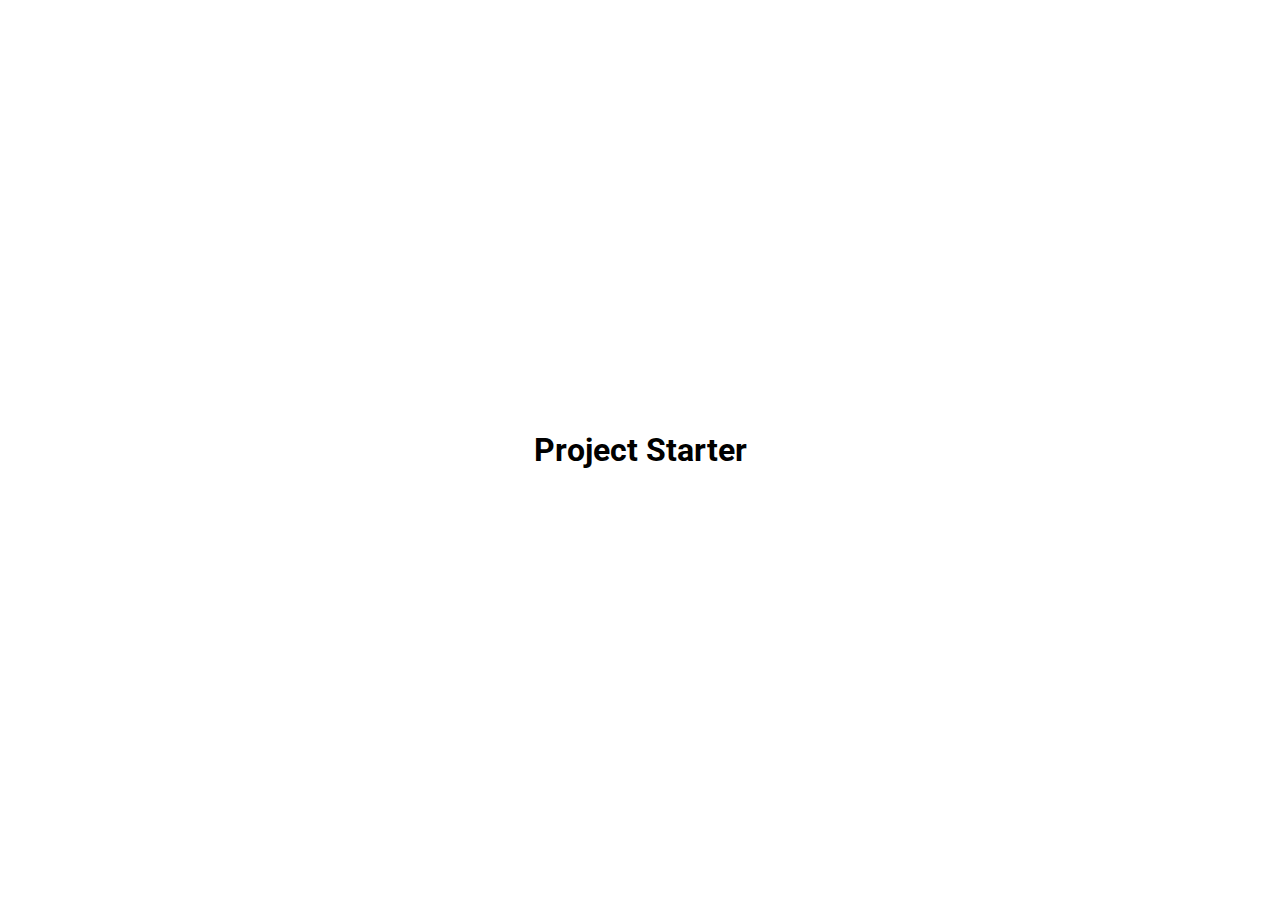
==== expanding_cards/index.html @ f406ad1a "project_starter added" ====
<!DOCTYPE html>
<html lang="en">
<head>
    <meta charset="UTF-8">
    <meta name="viewport" content="width=device-width, initial-scale=1.0">
    <link rel="stylesheet" href="style.css">
    
    <title>Expanding Cards</title>
</head>
<body>
    <h1>Project Starter</h1>
    





    <script src="script.js"></script>  
</body>
</html>
---- expanding_cards/style.css ----
@import url('https://fonts.googleapis.com/css2?family=Inter&family=Montserrat:ital,wght@0,400;0,700;0,900;1,400&family=Roboto:wght@400;700&display=swap');

*{
    box-sizing: border-box;
}

body {
    font-family: 'Roboto', sans-serif;
    margin:0;
    display: flex;
    flex-direction: column;
    align-items: center;
    justify-content: center;
    overflow: hidden;
    height: 100vh;
}
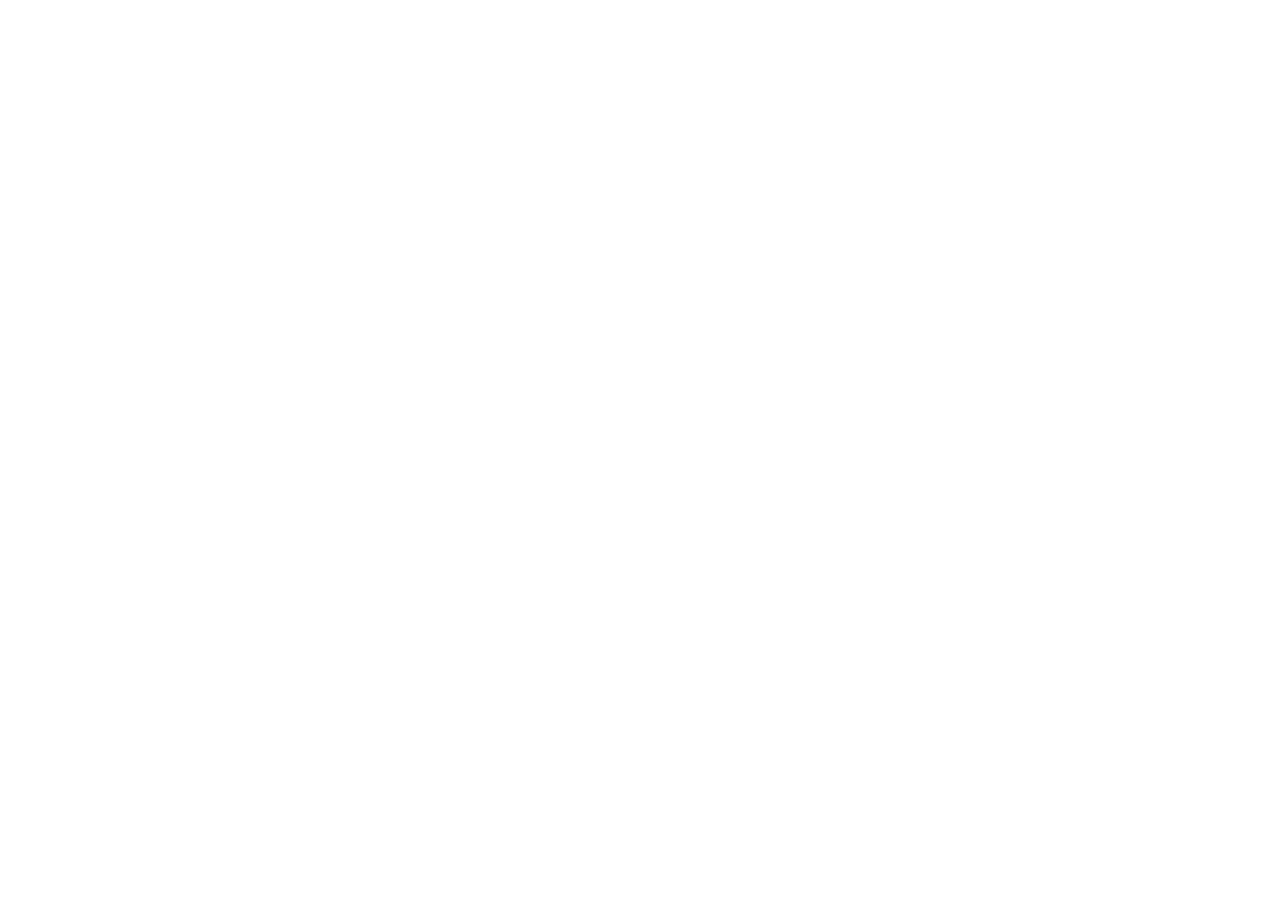
==== commit 8e8c6a2b: "expandig cards project finished" ====
--- a/expanding_cards/index.html
+++ b/expanding_cards/index.html
@@ -8,12 +8,27 @@
     <title>Expanding Cards</title>
 </head>
 <body>
-    <h1>Project Starter</h1>
-    
+    <div class="container">
+        <div class="panel active" style="background-image: url('https://cdn.pixabay.com/photo/2016/08/11/23/48/mountains-1587287_1280.jpg') ">
+        <h3>Nature's majesty</h3>
+        </div>
 
+        <div class="panel" style="background-image: url('https://cdn.pixabay.com/photo/2018/01/14/23/12/nature-3082832_1280.jpg') ">
+            <h3>A breath of fresh air</h3>
+        </div>
 
+        <div class="panel" style="background-image: url('https://cdn.pixabay.com/photo/2018/08/21/23/29/forest-3622519_1280.jpg') ">
+            <h3>Peace and serenity</h3>
+        </div>
 
+        <div class="panel" style="background-image: url('https://cdn.pixabay.com/photo/2017/02/08/17/24/fantasy-2049567_1280.jpg') ">
+            <h3>Connect with nature</h3>
+        </div>
 
+        <div class="panel" style="background-image: url('https://cdn.pixabay.com/photo/2014/02/16/15/08/autumn-267322_1280.jpg') ">
+            <h3>A walk in the woods</h3>
+        </div>
+    </div>
 
     <script src="script.js"></script>  
 </body>
--- a/expanding_cards/style.css
+++ b/expanding_cards/style.css
@@ -1,16 +1,63 @@
-@import url('https://fonts.googleapis.com/css2?family=Inter&family=Montserrat:ital,wght@0,400;0,700;0,900;1,400&family=Roboto:wght@400;700&display=swap');
+@import url('https://fonts.googleapis.com/css2?family=Inter&family=Montserrat:ital,wght@0,400;0,700;0,900;1,400&family=Mulish:wght@400;700&family=Roboto:wght@400;700&display=swap');
 
 *{
     box-sizing: border-box;
 }
 
 body {
-    font-family: 'Roboto', sans-serif;
+    font-family: 'Mulish', sans-serif;
     margin:0;
     display: flex;
-    flex-direction: column;
     align-items: center;
     justify-content: center;
     overflow: hidden;
     height: 100vh;
-}+}
+
+.container {
+    display: flex;
+    width: 90vw;
+}
+
+.panel {
+    background-size: cover;
+    background-position: center;
+    background-repeat: no-repeat;
+    height: 80vh;
+    border-radius: 50px;
+    color: white;
+    cursor: pointer;
+    flex:0.5;
+    margin: 10px;
+    position: relative;
+    -webkit-transition: all 700ms ease-in;
+}
+
+.panel h3 {
+    font-size: 24px;
+    position: absolute;
+    bottom: 20px;
+    left: 20px;
+    margin: 0;
+    opacity: 0;
+}
+
+.panel.active {
+    flex: 5;
+}
+
+.panel.active h3 {
+    opacity:1;
+    transition: opacity 0.3s ease-in 0.4s;
+}
+
+@media (max-width: 480px) {
+    .container {
+      width: 100vw;
+    }
+  
+    .panel:nth-of-type(4),
+    .panel:nth-of-type(5) {
+      display: none;
+    }
+  }